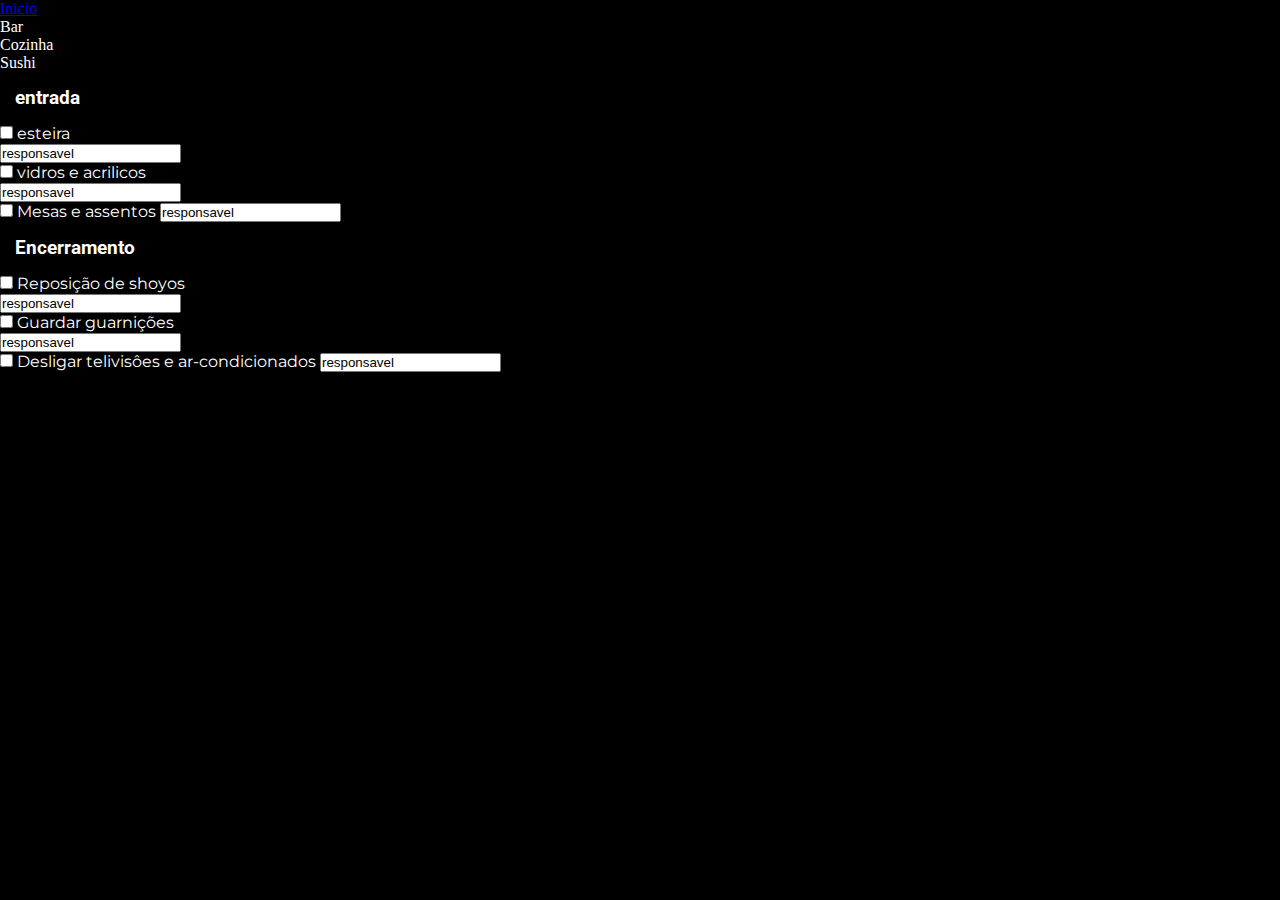
==== salão_&_cumin/checklist.html @ 38566b6f "." ====
<!DOCTYPE html>
<html lang="en">
<head>
    <meta charset="UTF-8">
    <meta name="viewport" content="width=device-width, initial-scale=1.0">
    <title>Salão e Cumins</title>
    <link rel="stylesheet" href="../style.css">
</head>
<body>
    <header>
        
    </header>
    <menu class="menu_header">
        <ul class="menu_header_ul">
            <li><a href="../index.html">Inicio</a></li>
             <li>Bar</li>
             <li>Cozinha</li>
             <li>Sushi</li>
          
    </menu>
    <main>
         <div class="checklist">
            <h3>entrada</h3>
                <form action="" method="get" class="form_checklist">
                    <div class="form_checklist_item">
                         <p>
                             <input type="checkbox" name="esteira" id="esteira">
                             <label for="=esteira">esteira</label> <br>
                             <input type="text" value="responsavel" required>
                         </p>
                     </div>
                     <div class="form_checklist_item">
                         <p>
                               <input type="checkbox" name="vidros e acrilicos" id="vidros e acrilicos">
                             <label for="=vidros e acrilicos">vidros e acrilicos</label> <br>
                              <input type="text" value="responsavel" required>
                         </p>
                     </div> 
                     <div class="form_checklist_item">
                          <p>
                                <input type="checkbox" name="Mesas e assentos" id="Mesas e assentos">
                                <label for="=Mesas e assentos">Mesas e assentos</label>
                                <input type="text" value="responsavel" required>
                    </p>
                </div>
           </form>
        </div>
        <div class="checklist">
            <h3>Encerramento</h3>
                <form action="" method="get" class="form_checklist">
                    <div class="form_checklist_item">
                         <p>
                             <input type="checkbox" name="Reposição de Shoyos" id="Reposição de Shoyos">
                             <label for="Reposição de shoyos">Reposição de shoyos</label> <br>
                             <input type="text" value="responsavel" required>
                         </p>
                     </div>
                     <div class="form_checklist_item">
                         <p>
                               <input type="checkbox" name="Guardar guarnições" id="Guardar guarnições">
                             <label for="=Guardar guarnições">Guardar guarnições</label> <br>
                              <input type="text" value="responsavel" required>
                         </p>
                     </div> 
                     <div class="form_checklist_item">
                          <p>
                                <input type="checkbox" name="Desligar telivisôes e ar-condicionados" id="Desligar telivisôes e ar-condicionados">
                                <label for="=Desligar telivisôes e ar-condicionados">Desligar telivisôes e ar-condicionados</label>
                                <input type="text" value="responsavel" required>
                    </p>
                </div>
           </form>
        </div>
    </main>

</body>
</html>
---- style.css ----
@import url('https://fonts.googleapis.com/css2?family=Englebert&family=Inter:wght@100..900&family=Open+Sans:ital,wght@0,300..800;1,300..800&family=Roboto:ital,wght@0,100;0,300;0,400;0,500;0,700;0,900;1,100;1,300;1,400;1,500;1,700;1,900&display=swap');
@import url('https://fonts.googleapis.com/css2?family=Englebert&family=Inter:wght@100..900&family=Montserrat:ital,wght@0,100..900;1,100..900&family=Open+Sans:ital,wght@0,300..800;1,300..800&family=Roboto:ital,wght@0,100;0,300;0,400;0,500;0,700;0,900;1,100;1,300;1,400;1,500;1,700;1,900&display=swap');
:root{
    --fon_h: "Roboto", sans-serif;
    --font_p: "Montserrat", sans-serif;
}

*{
    margin: 0px;
    padding: 0px;
}
body{
    background-color: black;
    color: white;
    
}
h1,h2,h3,h4,h5,h6{
    margin: 15px;
    font-family: var(--fon_h);
}
p{
    font-family: var(--font_p);
}
@media (max-width: 400px) { 
 header{
    background-image: url(images.png);
    background-position: center;
    background-color: white;
    
    background-repeat: no-repeat;
    color: black;
    text-align: center;
    padding: 5px;
    text-align: center;
    align-items: center;
    height: 100px;
}
.img_header{
    width: 150px;
}
.menu_header{
    display: block;
    width: max-content;
    background-color: #F0A500;
    color: #000000;
    width: 100vw;
    font-family: var(--fon_h);
}
.menu_header_ul{
    display: flex;
    list-style: none;
    gap: 15px;
    text-align: center;
    margin: 0px 70px;
    width: max-content;
}
.avisos{
    margin: 15px 20px;
    text-align: center;
    background-color: white ;
    border-radius: 6px;
    color: #F0A500;
    height: 600px;
}
.avisos_promocoes_valores{
    background-color: #F0A500;
    color: #000000;
    margin: 10px;
    border-radius: 3px;
    padding: 5px;
}
.avisos_promocoes_drinks{
    background-color: #F0A500;
    color: #000000;
    margin: 10px;
    border-radius: 3px;
    padding: 5px;
}
.drinks_ul{
    margin: 5px;
    list-style: none;
    text-align: center;
    font-family: var(--font_p);
}
.drinks_ul_li{
    margin: 10px;
    border: 1px solid black;
    border-radius: 3px;
    
}
.checklist{
    margin: 15px 20px;
    text-align: center;
    background-color: white ;
    border-radius: 6px;
    color: #F0A500;
    height: 300px;
}
.form_checklist{
    text-align: left;
    margin: 15px;
}
.form_checklist_item{
    margin-top: 15px;
}   
}
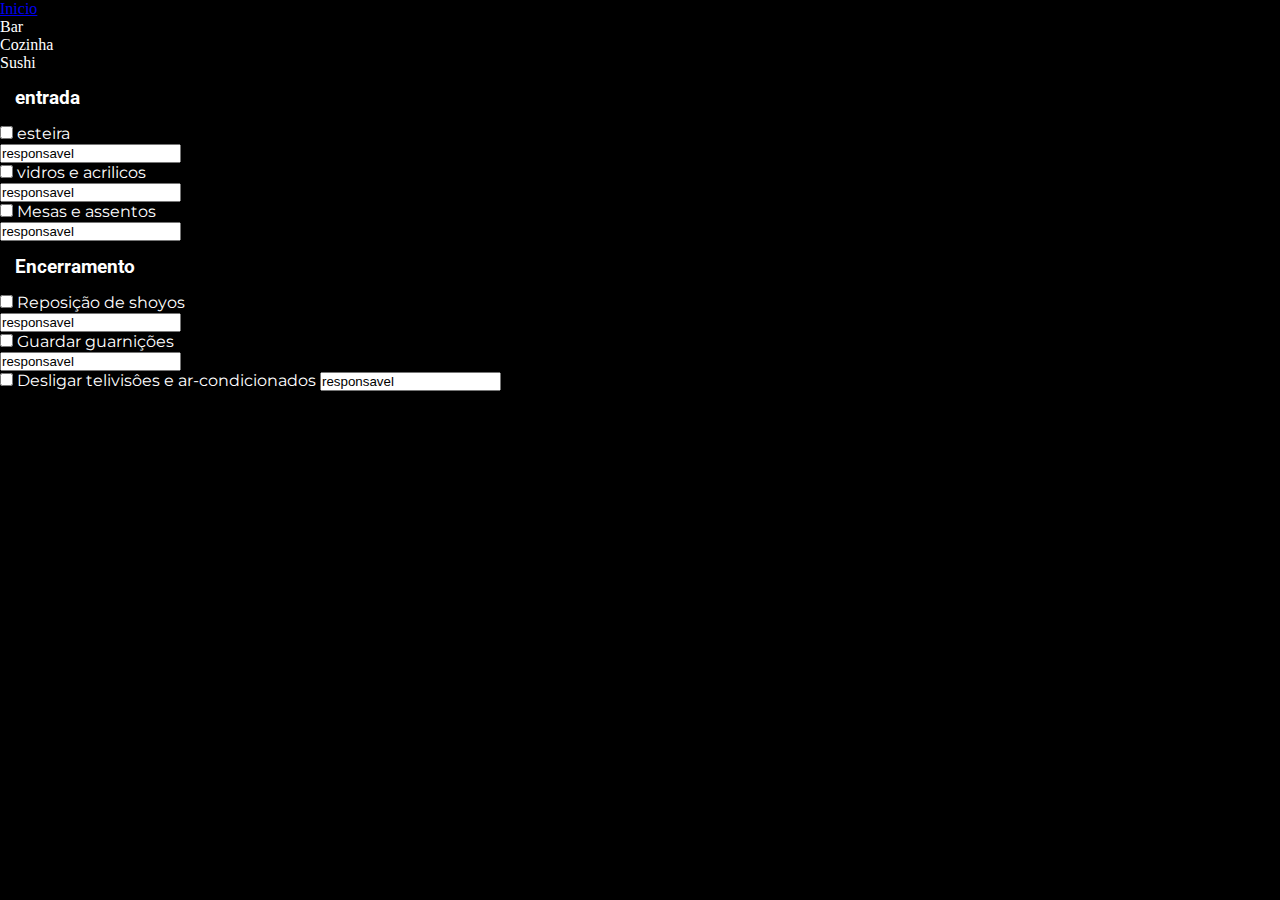
==== commit 8377c512: "," ====
--- a/salão_&_cumin/checklist.html
+++ b/salão_&_cumin/checklist.html
@@ -39,7 +39,7 @@
                      <div class="form_checklist_item">
                           <p>
                                 <input type="checkbox" name="Mesas e assentos" id="Mesas e assentos">
-                                <label for="=Mesas e assentos">Mesas e assentos</label>
+                                <label for="=Mesas e assentos">Mesas e assentos</label> <br>
                                 <input type="text" value="responsavel" required>
                     </p>
                 </div>
--- a/style.css
+++ b/style.css
@@ -21,7 +21,7 @@
 p{
     font-family: var(--font_p);
 }
-@media (max-width: 400px) { 
+@media (max-width: 600px) { 
  header{
     background-image: url(images.png);
     background-position: center;
@@ -39,7 +39,7 @@
     width: 150px;
 }
 .menu_header{
-    display: block;
+    display: flex;
     width: max-content;
     background-color: #F0A500;
     color: #000000;
@@ -51,7 +51,7 @@
     list-style: none;
     gap: 15px;
     text-align: center;
-    margin: 0px 70px;
+    margin: auto;
     width: max-content;
 }
 .avisos{
